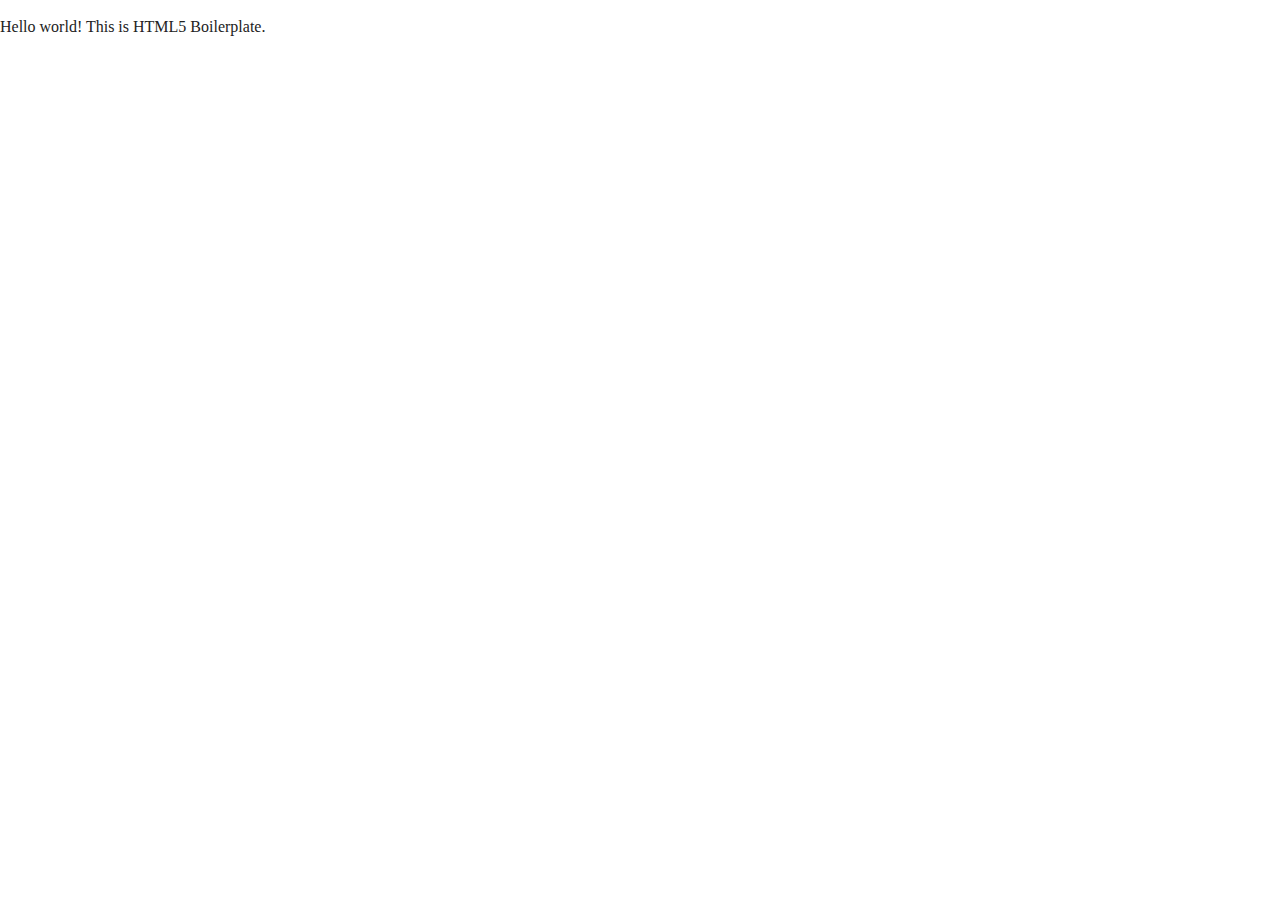
==== index.html @ c23961d5 "First commit" ====
<!doctype html>
<html class="no-js" lang="">

<head>
  <meta charset="utf-8">
  <title></title>
  <meta name="description" content="">
  <meta name="viewport" content="width=device-width, initial-scale=1">

  <meta property="og:title" content="">
  <meta property="og:type" content="">
  <meta property="og:url" content="">
  <meta property="og:image" content="">

  <link rel="manifest" href="site.webmanifest">
  <link rel="apple-touch-icon" href="icon.png">
  <!-- Place favicon.ico in the root directory -->
  <link href="https://cdn.jsdelivr.net/npm/bootstrap@5.0.0/dist/css/bootstrap.min.css" rel="stylesheet" integrity="sha384-wEmeIV1mKuiNpC+IOBjI7aAzPcEZeedi5yW5f2yOq55WWLwNGmvvx4Um1vskeMj0" crossorigin="anonymous">
  <link rel="stylesheet" href="css/normalize.css">
  <link rel="stylesheet" href="css/main.css">

  <meta name="theme-color" content="#fafafa">
</head>

<body>

  <!-- Add your site or application content here -->
  <p>Hello world! This is HTML5 Boilerplate.</p>
  <script src="https://cdn.jsdelivr.net/npm/bootstrap@5.0.0/dist/js/bootstrap.bundle.min.js" integrity="sha384-p34f1UUtsS3wqzfto5wAAmdvj+osOnFyQFpp4Ua3gs/ZVWx6oOypYoCJhGGScy+8" crossorigin="anonymous"></script>
  <script src="js/vendor/modernizr-3.11.2.min.js"></script>
  <script src="js/plugins.js"></script>
  <script src="js/main.js"></script>

  <!-- Google Analytics: change UA-XXXXX-Y to be your site's ID. -->
  <script>
    window.ga = function () { ga.q.push(arguments) }; ga.q = []; ga.l = +new Date;
    ga('create', 'UA-XXXXX-Y', 'auto'); ga('set', 'anonymizeIp', true); ga('set', 'transport', 'beacon'); ga('send', 'pageview')
  </script>
  <script src="https://www.google-analytics.com/analytics.js" async></script>
</body>

</html>
---- css/main.css ----
/*! HTML5 Boilerplate v8.0.0 | MIT License | https://html5boilerplate.com/ */

/* main.css 2.1.0 | MIT License | https://github.com/h5bp/main.css#readme */
/*
 * What follows is the result of much research on cross-browser styling.
 * Credit left inline and big thanks to Nicolas Gallagher, Jonathan Neal,
 * Kroc Camen, and the H5BP dev community and team.
 */

/* ==========================================================================
   Base styles: opinionated defaults
   ========================================================================== */

html {
  color: #222;
  font-size: 1em;
  line-height: 1.4;
}

/*
 * Remove text-shadow in selection highlight:
 * https://twitter.com/miketaylr/status/12228805301
 *
 * Vendor-prefixed and regular ::selection selectors cannot be combined:
 * https://stackoverflow.com/a/16982510/7133471
 *
 * Customize the background color to match your design.
 */

::-moz-selection {
  background: #b3d4fc;
  text-shadow: none;
}

::selection {
  background: #b3d4fc;
  text-shadow: none;
}

/*
 * A better looking default horizontal rule
 */

hr {
  display: block;
  height: 1px;
  border: 0;
  border-top: 1px solid #ccc;
  margin: 1em 0;
  padding: 0;
}

/*
 * Remove the gap between audio, canvas, iframes,
 * images, videos and the bottom of their containers:
 * https://github.com/h5bp/html5-boilerplate/issues/440
 */

audio,
canvas,
iframe,
img,
svg,
video {
  vertical-align: middle;
}

/*
 * Remove default fieldset styles.
 */

fieldset {
  border: 0;
  margin: 0;
  padding: 0;
}

/*
 * Allow only vertical resizing of textareas.
 */

textarea {
  resize: vertical;
}

/* ==========================================================================
   Author's custom styles
   ========================================================================== */

a {
    color: rgb(255, 115, 0);
    text-decoration: none ;
  }
body {
    position: relative;
   }
   .li{
  color:rgb(255, 115, 0);
}
.navbar{
    background-color: #000;
    
  }
#header{
  background-color: #000;
  text-align: center;
  padding-bottom: 15px;
}  
#footer{
  background-color: #000;
  text-align: center;
  display: flex;
  justify-content: space-around;
  color: rgb(255, 115, 0);
}
#imgFooter{
  max-width: 100px;
}
#layertxt{
  margin-top: 40vh; 
}
#layer{        
  top:0;
  left:0;
  width:100%;                      /* layer cover all page */
  height:100%;
  background-color: rgb(0, 0, 0);
  color:rgb(255, 115, 0);
  text-align: center;
  opacity: 0.8;
  position: absolute;
  z-index: 100;                    /* layer top of all elements */
}
.card {
  border-color: rgb(255, 115, 0);
  margin-bottom: 20px;          /* space between cards */
}
h1{
  margin-bottom: 5vh;
}
.table{
  margin-top: 12vh;    
  margin-bottom: 12vh;
}





/* ==========================================================================
   Helper classes
   ========================================================================== */

/*
 * Hide visually and from screen readers
 */

.hidden,
[hidden] {
  display: none !important;
}

/*
 * Hide only visually, but have it available for screen readers:
 * https://snook.ca/archives/html_and_css/hiding-content-for-accessibility
 *
 * 1. For long content, line feeds are not interpreted as spaces and small width
 *    causes content to wrap 1 word per line:
 *    https://medium.com/@jessebeach/beware-smushed-off-screen-accessible-text-5952a4c2cbfe
 */

.sr-only {
  border: 0;
  clip: rect(0, 0, 0, 0);
  height: 1px;
  margin: -1px;
  overflow: hidden;
  padding: 0;
  position: absolute;
  white-space: nowrap;
  width: 1px;
  /* 1 */
}

/*
 * Extends the .sr-only class to allow the element
 * to be focusable when navigated to via the keyboard:
 * https://www.drupal.org/node/897638
 */

.sr-only.focusable:active,
.sr-only.focusable:focus {
  clip: auto;
  height: auto;
  margin: 0;
  overflow: visible;
  position: static;
  white-space: inherit;
  width: auto;
}

/*
 * Hide visually and from screen readers, but maintain layout
 */

.invisible {
  visibility: hidden;
}

/*
 * Clearfix: contain floats
 *
 * For modern browsers
 * 1. The space content is one way to avoid an Opera bug when the
 *    `contenteditable` attribute is included anywhere else in the document.
 *    Otherwise it causes space to appear at the top and bottom of elements
 *    that receive the `clearfix` class.
 * 2. The use of `table` rather than `block` is only necessary if using
 *    `:before` to contain the top-margins of child elements.
 */

.clearfix::before,
.clearfix::after {
  content: " ";
  display: table;
}

.clearfix::after {
  clear: both;
}

/* ==========================================================================
   EXAMPLE Media Queries for Responsive Design.
   These examples override the primary ('mobile first') styles.
   Modify as content requires.
   ========================================================================== */

@media only screen and (min-width: 35em) {
  /* Style adjustments for viewports that meet the condition */
}

@media print,
  (-webkit-min-device-pixel-ratio: 1.25),
  (min-resolution: 1.25dppx),
  (min-resolution: 120dpi) {
  /* Style adjustments for high resolution devices */
}

/* ==========================================================================
   Print styles.
   Inlined to avoid the additional HTTP request:
   https://www.phpied.com/delay-loading-your-print-css/
   ========================================================================== */

@media print {
  *,
  *::before,
  *::after {
    background: #fff !important;
    color: #000 !important;
    /* Black prints faster */
    box-shadow: none !important;
    text-shadow: none !important;
  }

  a,
  a:visited {
    text-decoration: underline;
  }

  a[href]::after {
    content: " (" attr(href) ")";
  }

  abbr[title]::after {
    content: " (" attr(title) ")";
  }

  /*
   * Don't show links that are fragment identifiers,
   * or use the `javascript:` pseudo protocol
   */
  a[href^="#"]::after,
  a[href^="javascript:"]::after {
    content: "";
  }

  pre {
    white-space: pre-wrap !important;
  }

  pre,
  blockquote {
    border: 1px solid #999;
    page-break-inside: avoid;
  }

  /*
   * Printing Tables:
   * https://web.archive.org/web/20180815150934/http://css-discuss.incutio.com/wiki/Printing_Tables
   */
  thead {
    display: table-header-group;
  }

  tr,
  img {
    page-break-inside: avoid;
  }

  p,
  h2,
  h3 {
    orphans: 3;
    widows: 3;
  }

  h2,
  h3 {
    page-break-after: avoid;
  }
}
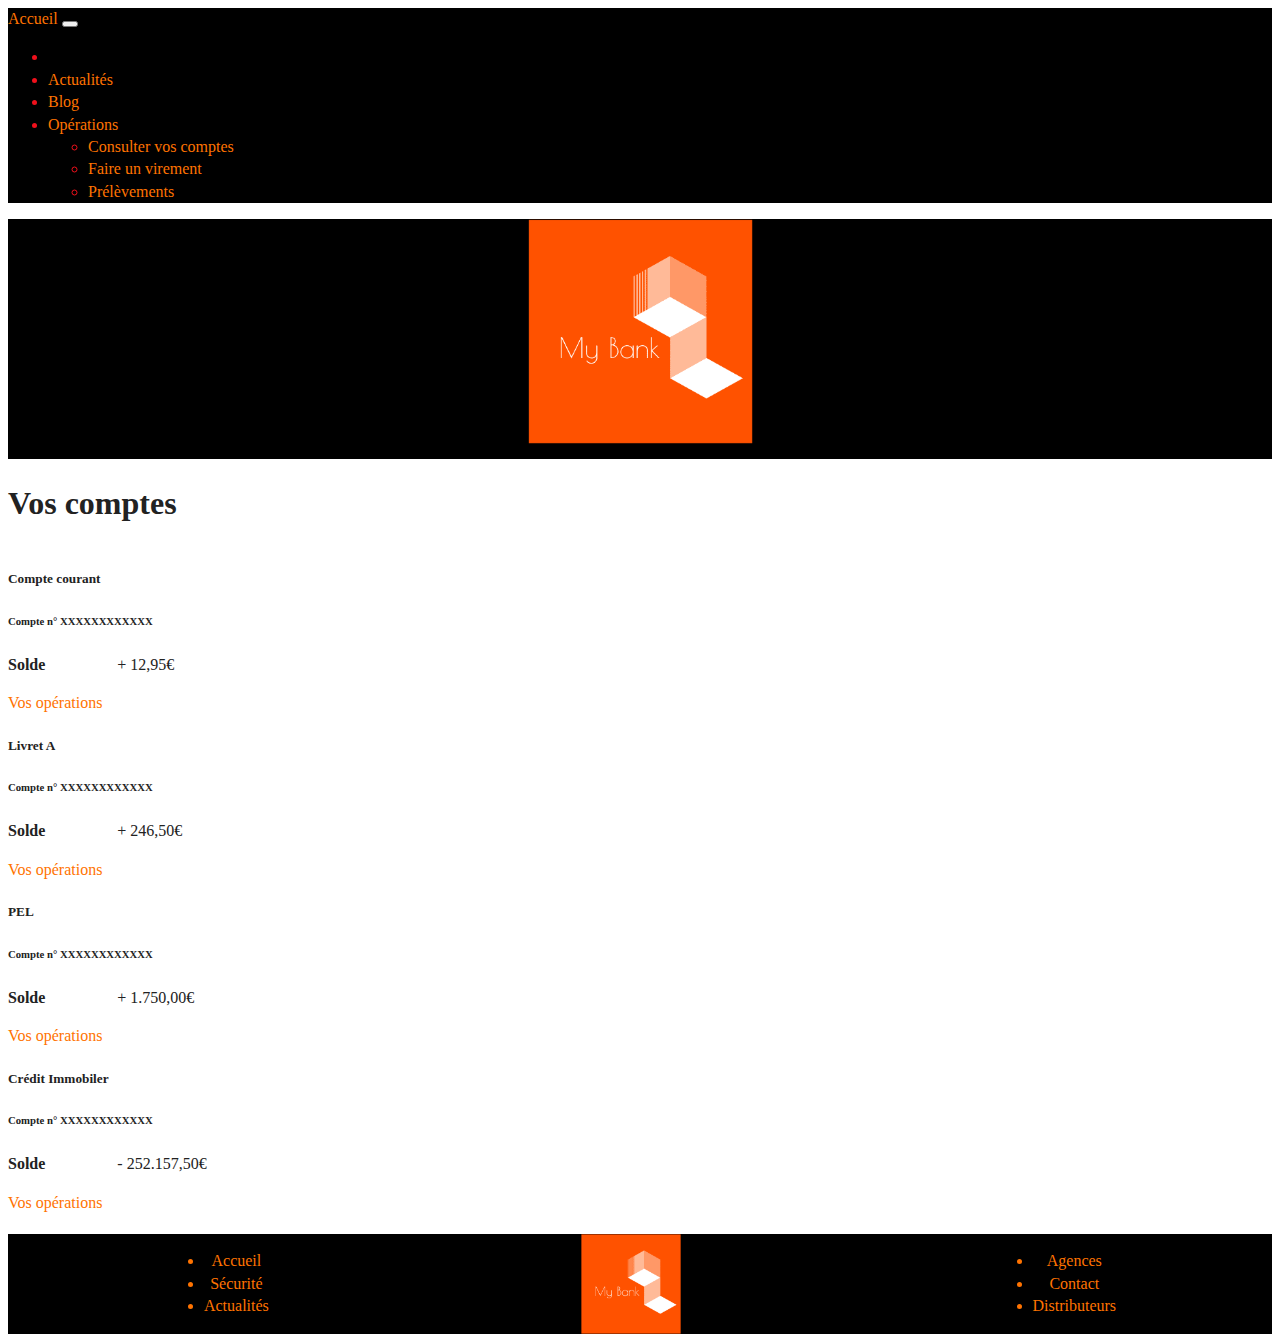
==== commit 580cd795: "add PHP files" ====
--- a/index.html
+++ b/index.html
@@ -1,42 +1,160 @@
 <!doctype html>
-<html class="no-js" lang="">
+<html lang="fr">
 
 <head>
-  <meta charset="utf-8">
-  <title></title>
-  <meta name="description" content="">
-  <meta name="viewport" content="width=device-width, initial-scale=1">
+    <!-- Required meta tags -->
+    <meta charset="utf-8">
+    <meta name="viewport" content="width=device-width, initial-scale=1">
+    <meta property="og:title" content="">
+    <meta property="og:type" content="">
+    <meta property="og:url" content="">
+    <meta property="og:image" content="">
+    <link rel="shortcut icon" type="image/png" href="img/favicon.png" />
 
-  <meta property="og:title" content="">
-  <meta property="og:type" content="">
-  <meta property="og:url" content="">
-  <meta property="og:image" content="">
+    <!-- Bootstrap CSS -->
+    <link href="https://cdn.jsdelivr.net/npm/bootstrap@5.0.0/dist/css/bootstrap.min.css" rel="stylesheet"
+        integrity="sha384-wEmeIV1mKuiNpC+IOBjI7aAzPcEZeedi5yW5f2yOq55WWLwNGmvvx4Um1vskeMj0" crossorigin="anonymous">
+    <link rel="stylesheet" href="css/main.css">
 
-  <link rel="manifest" href="site.webmanifest">
-  <link rel="apple-touch-icon" href="icon.png">
-  <!-- Place favicon.ico in the root directory -->
-  <link href="https://cdn.jsdelivr.net/npm/bootstrap@5.0.0/dist/css/bootstrap.min.css" rel="stylesheet" integrity="sha384-wEmeIV1mKuiNpC+IOBjI7aAzPcEZeedi5yW5f2yOq55WWLwNGmvvx4Um1vskeMj0" crossorigin="anonymous">
-  <link rel="stylesheet" href="css/normalize.css">
-  <link rel="stylesheet" href="css/main.css">
-
-  <meta name="theme-color" content="#fafafa">
+    <title>My Bank</title>
 </head>
 
 <body>
 
-  <!-- Add your site or application content here -->
-  <p>Hello world! This is HTML5 Boilerplate.</p>
-  <script src="https://cdn.jsdelivr.net/npm/bootstrap@5.0.0/dist/js/bootstrap.bundle.min.js" integrity="sha384-p34f1UUtsS3wqzfto5wAAmdvj+osOnFyQFpp4Ua3gs/ZVWx6oOypYoCJhGGScy+8" crossorigin="anonymous"></script>
-  <script src="js/vendor/modernizr-3.11.2.min.js"></script>
-  <script src="js/plugins.js"></script>
-  <script src="js/main.js"></script>
+    <!-- <div id="layer">
+        <div id="layertxt"></div>
+        <div id="btnlayer" class="loadContent">Veuillez accepter pour accéder <button type="button" value="Accepter"
+                id="butn" class="btn btn-dark">Accepter</button>
+        </div>
+    </div>  /////////////////// IMPORTER FICHIER TXT POUR LAYER-->
 
-  <!-- Google Analytics: change UA-XXXXX-Y to be your site's ID. -->
-  <script>
-    window.ga = function () { ga.q.push(arguments) }; ga.q = []; ga.l = +new Date;
-    ga('create', 'UA-XXXXX-Y', 'auto'); ga('set', 'anonymizeIp', true); ga('set', 'transport', 'beacon'); ga('send', 'pageview')
-  </script>
-  <script src="https://www.google-analytics.com/analytics.js" async></script>
+    <nav class="navbar navbar-expand-lg navbar-dark" id="nav">
+        <div class="container-fluid">
+            <a class="navbar-brand" href="index.html">Accueil</a>
+            <button class="navbar-toggler" type="button" data-bs-toggle="collapse" data-bs-target="#navbarNavDropdown"
+                aria-controls="navbarNavDropdown" aria-expanded="false" aria-label="Toggle navigation">
+                <span class="navbar-toggler-icon"></span>
+            </button>
+            <div class="collapse navbar-collapse" id="navbarNavDropdown">
+                <ul class="navbar-nav">
+                    <li class="nav-item">
+                        <a class="nav-link active" aria-current="page" href="index.html"></a>
+                    </li>
+                    <li class="nav-item">
+                        <a class="nav-link" href="actu.html">Actualités</a>
+                    </li>
+                    <li class="nav-item">
+                        <a class="nav-link" href="blog.html">Blog</a>
+                    </li>
+                    <li class="nav-item dropdown">
+                        <a class="nav-link dropdown-toggle" href="#" id="navbarDropdownMenuLink" role="button"
+                            data-bs-toggle="dropdown" aria-expanded="false">
+                            Opérations
+                        </a>
+                        <ul class="dropdown-menu" aria-labelledby="navbarDropdownMenuLink">
+                            <li><a class="dropdown-item" href="#">Consulter vos comptes</a></li>
+                            <li><a class="dropdown-item" href="#">Faire un virement</a></li>
+                            <li><a class="dropdown-item" href="#">Prélèvements</a></li>
+                        </ul>
+                    </li>
+                </ul>
+            </div>
+        </div>
+    </nav>
+
+    <header id="header">
+        <div><img id="imgHead" class="img-fluid" src="img/pinterest_profile_image.png" alt="logoMyBank"></div>
+    </header>
+
+    <main class="container my-5">
+        <h1>Vos comptes</h1>
+        <div class="container">
+            <div class="row">
+                <div class="col-md-6">
+                    <div class="card" style="width: 18rem;">
+                        <div class="card-body">
+                            <h5 class="card-title">Compte courant</h5>
+                            <h6 class="card-subtitle mb-2 text-muted">Compte n° XXXXXXXXXXXX</h6>
+                            <p class="card-text"><strong>Solde</strong>&ensp; &ensp; &ensp; &ensp; &ensp; &ensp; +
+                                12,95€</p>
+                            <a href="#" class="card-link ">Vos opérations</a>
+                        </div>
+                    </div>
+                </div>
+                <div class="col-md-6">
+                    <div class="card" style="width: 18rem;">
+                        <div class="card-body">
+                            <h5 class="card-title">Livret A</h5>
+                            <h6 class="card-subtitle mb-2 text-muted">Compte n° XXXXXXXXXXXX</h6>
+                            <p class="card-text"><strong>Solde</strong>&ensp; &ensp; &ensp; &ensp; &ensp; &ensp; +
+                                246,50€ </p>
+                            <a href="#" class="card-link">Vos opérations</a>
+                        </div>
+                    </div>
+                </div>
+                <div class="col-md-6">
+                    <div class="card" style="width: 18rem;">
+                        <div class="card-body">
+                            <h5 class="card-title">PEL</h5>
+                            <h6 class="card-subtitle mb-2 text-muted">Compte n° XXXXXXXXXXXX</h6>
+                            <p class="card-text"><strong>Solde</strong>&ensp; &ensp; &ensp; &ensp; &ensp; &ensp; +
+                                1.750,00€ </p>
+                            <a href="#" class="card-link">Vos opérations</a>
+                        </div>
+                    </div>
+                </div>
+                <div class="col-md-6">
+                    <div class="card" style="width: 18rem;">
+                        <div class="card-body">
+                            <h5 class="card-title">Crédit Immobiler</h5>
+                            <h6 class="card-subtitle mb-2 text-muted">Compte n° XXXXXXXXXXXX</h6>
+                            <p class="card-text"><strong>Solde</strong>&ensp; &ensp; &ensp; &ensp; &ensp; &ensp; -
+                                252.157,50€ </p>
+                            <a href="#" class="card-link">Vos opérations</a>
+                        </div>
+                    </div>
+                </div>
+            </div>
+        </div>
+    </main>
+
+    <footer id="footer" class="container-fluid">
+        <div class="row">
+            <div class="col-md-6">
+                <ul>
+                    <li><a href="index.html">Accueil</a></li>
+                    <li><a href="blog.html">Sécurité</li>
+                    <li><a href="actu.html">Actualités</a></li>
+                </ul>
+            </div>
+        </div>
+        <div><img id="imgFooter" class="img-fluid" src="img/pinterest_profile_image.png" alt="logoMyBank"></div>
+        <div class="row">
+            <div class="col-md-6">
+                <ul>
+                    <li><a href="index.html">Agences</a></li>
+                    <li><a href="index.html">Contact</a></li>
+                    <li><a href="index.html">Distributeurs</a></li>
+                </ul>
+            </div>
+        </div>
+    </footer>
+
+
+
+
+
+    <!-- Optional JavaScript; choose one of the two! -->
+
+    <!-- Option 1: Bootstrap Bundle with Popper -->
+    <script src="https://cdn.jsdelivr.net/npm/bootstrap@5.0.0/dist/js/bootstrap.bundle.min.js"
+        integrity="sha384-p34f1UUtsS3wqzfto5wAAmdvj+osOnFyQFpp4Ua3gs/ZVWx6oOypYoCJhGGScy+8"
+        crossorigin="anonymous"></script>
+    <script src="js/vendor/modernizr-3.11.2.min.js"></script>
+    <script src="js/plugins.js"></script>
+    <script src="js/main.js"></script>
+
+    
 </body>
 
-</html>
+</html>--- a/css/main.css
+++ b/css/main.css
@@ -93,19 +93,27 @@
   }
 body {
     position: relative;
+    
    }
    .li{
   color:rgb(255, 115, 0);
 }
-.navbar{
+#nav{
     background-color: #000;
+    color: rgb(240, 16, 27);
     
   }
+
+
 #header{
+
   background-color: #000;
   text-align: center;
   padding-bottom: 15px;
 }  
+#imgHead{
+  height: 25vh;
+}
 #footer{
   background-color: #000;
   text-align: center;
